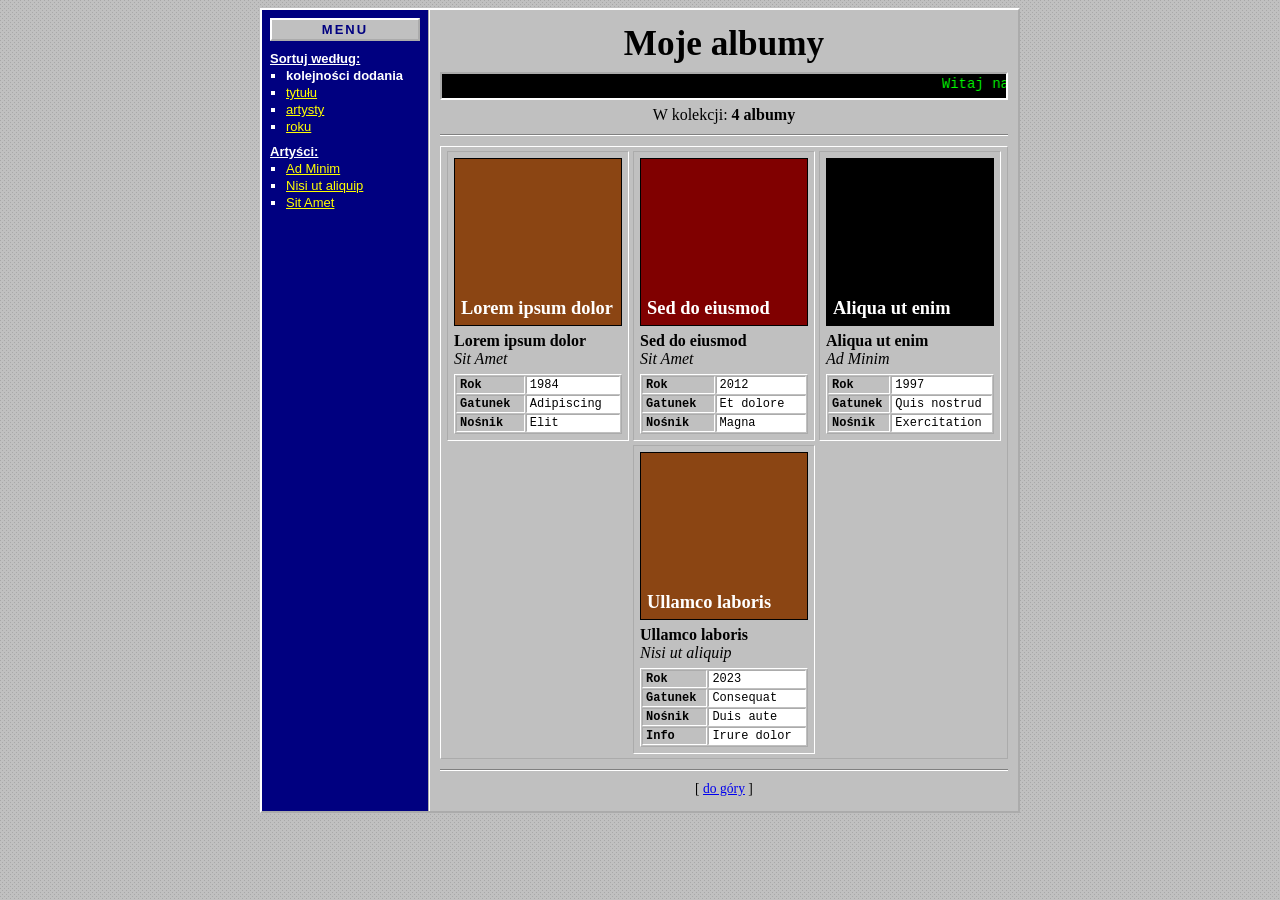
==== index.html @ 094d5a6f "Usunięcie wyświetalnia daty ostatniej aktualizacji" ====
<!DOCTYPE html>
<html lang="pl">
<head>
  <meta charset="utf-8">
  <meta name="viewport" content="width=device-width, initial-scale=1">
  <title>Moje albumy</title>
  <link rel="stylesheet" href="style.css">
</head>
<body>
  <a id="gora"></a>

  <table class="layout">
    <tr>
      <!-- Menu -->
      <td class="sidebar">
        <p class="menu-head">MENU</p>

        <p class="menu-label">Sortuj według:</p>
        <ul id="sort" class="menu"></ul>

        <p class="menu-label">Artyści:</p>
        <ul id="index" class="menu"></ul>
      </td>

      <!-- Prawa kolumna -->
      <td class="content">
        <h1>Moje albumy</h1>

        <!-- Przewijany napis -->
        <div class="ticker">
          <marquee id="marquee" scrollamount="4">
            Witaj na mojej stronie z płytami!
          </marquee>
        </div>

        <p class="center">W kolekcji: <b id="count"></b></p>

        <hr>

        <div id="albums"></div>

        <hr>

        <p class="center small">[ <a href="#gora">do góry</a> ]</p>
      </td>
    </tr>
  </table>

  <script src="albums.js"></script>
  <script src="app.js"></script>
</body>
</html>
---- style.css ----
body {
  margin: 0;
  padding: 8px;
  color: #000;
  font-family: "Times New Roman", Times, serif;
  font-size: 16px;
  -webkit-font-smoothing: none;
  background-color: #c0c0c0;
  background-image: url("data:image/svg+xml,%3Csvg xmlns='http://www.w3.org/2000/svg' width='4' height='4' shape-rendering='crispEdges'%3E%3Crect width='4' height='4' fill='%23c0c0c0'/%3E%3Crect width='1' height='1' fill='%23a8a8a8'/%3E%3Crect x='2' y='2' width='1' height='1' fill='%23a8a8a8'/%3E%3C/svg%3E");
  image-rendering: pixelated;
}

a { color: #0000ee; text-decoration: underline; }
a:visited { color: #551a8b; }
a:active { color: #ff0000; }

/* Układ na tabeli, jak w czasach ramek */
.layout {
  width: 100%;
  max-width: 760px;
  margin: 0 auto;
  border: 2px outset #fff;
  border-spacing: 0;
  background: #c0c0c0;
}

.layout > tbody > tr > td { vertical-align: top; }

/* Lewa kolumna z menu */
.sidebar {
  width: 150px;
  background: #000080;
  color: #fff;
  padding: 8px;
  border-right: 2px groove #fff;
  font-family: Arial, Helvetica, sans-serif;
  font-size: 13px;
}

.sidebar a { color: #ffff00; }
.sidebar a:visited { color: #ffcc66; }
.sidebar b { color: #fff; }

.menu-head {
  margin: 0 0 8px;
  padding: 2px 4px;
  background: #c0c0c0;
  color: #000080;
  border: 2px outset #fff;
  text-align: center;
  font-weight: bold;
  letter-spacing: 2px;
}

.menu-label {
  margin: 10px 0 2px;
  font-weight: bold;
  text-decoration: underline;
}

.menu {
  margin: 0;
  padding: 0 0 0 16px;
  list-style: square;
}

.menu li { margin: 2px 0; }

/* Prawa kolumna */
.content { padding: 8px 10px; }

h1 {
  text-align: center;
  font-size: 2.2em;
  margin: 6px 0 8px;
}

.ticker {
  background: #000;
  color: #00ff00;
  border: 2px inset #fff;
  font-family: "Courier New", Courier, monospace;
  font-size: 14px;
  padding: 2px 0;
}

.center { text-align: center; margin: 6px 0; }
.small { font-size: 0.85em; }

hr {
  border: 0;
  border-top: 1px solid #808080;
  border-bottom: 1px solid #fff;
  margin: 10px 0;
}

#albums {
  text-align: center;
  font-size: 0;
  border: 1px outset #fff;
  padding: 2px;
}

.album {
  display: inline-block;
  vertical-align: top;
  width: 168px;
  margin: 2px;
  padding: 6px;
  border: 1px inset #fff;
  text-align: left;
  font-size: 16px;
  scroll-margin-top: 10px;
  overflow-wrap: anywhere;
}

.album.wybrany {
  background: #ffff99;
}

.cover {
  width: 100%;
  aspect-ratio: 1 / 1;
  border: 1px solid #000;
  display: flex;
  align-items: flex-end;
  padding: 6px;
  box-sizing: border-box;
  overflow: hidden;
}

.cover img {
  display: block;
  width: calc(100% + 12px);
  height: calc(100% + 12px);
  margin: -6px;
  object-fit: cover;
}

.cover-title {
  color: #fff;
  font-size: 1.15em;
  font-weight: bold;
}

.title { font-size: 1em; margin: 6px 0 0; }
.artist { margin: 0; font-style: italic; }

.info {
  margin-top: 6px;
  border: 1px outset #fff;
  border-spacing: 1px;
  font-family: "Courier New", Courier, monospace;
  font-size: 12px;
  width: 100%;
}

.info td {
  border: 1px inset #fff;
  padding: 1px 3px;
  background: #fff;
}

.info td:first-child {
  background: #c0c0c0;
  font-weight: bold;
  white-space: nowrap;
}

.note { margin: 6px 0 0; font-size: 0.9em; }

/* Smartfon */
@media (max-width: 600px) {
  body { padding: 4px; }
  .layout, .layout > tbody, .layout > tbody > tr, .layout > tbody > tr > td {
    display: block;
    width: auto;
  }
  .sidebar { border-right: 0; border-bottom: 2px groove #fff; }
  .menu li { display: inline; margin-right: 6px; }
  .menu { list-style: none; padding: 0; }
  .menu li + li::before { content: "| "; color: #fff; }
  .content { padding: 6px; }
  .album {
    width: calc(50% - 4px);
    padding: 4px;
    box-sizing: border-box;
  }
  .cover-title { font-size: 0.95em; }
  .info { font-size: 11px; }
}
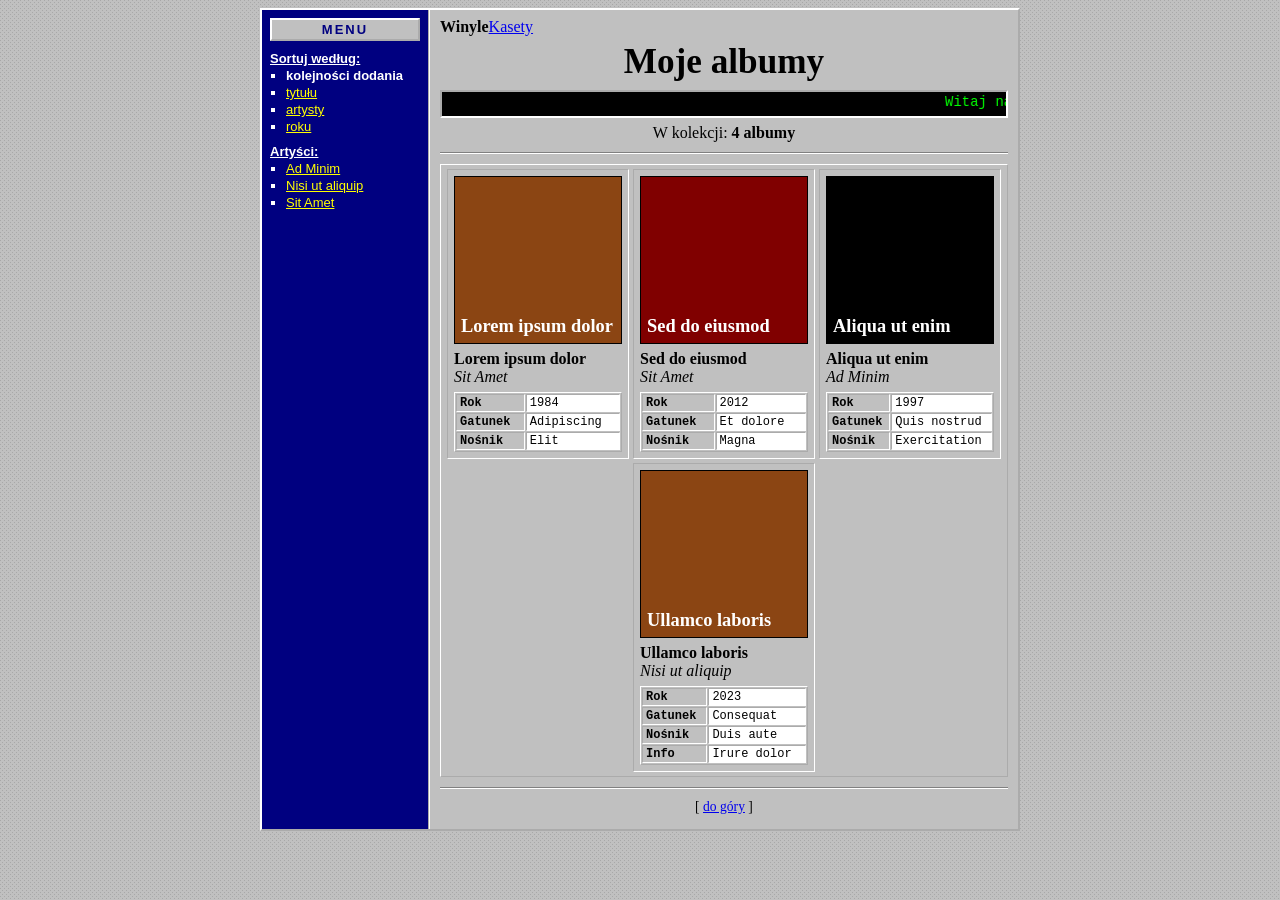
==== commit 4ca10536: "Dodany dział kasety z zakładkami albums.js zmieniony na winyle.js, nowe kasety.html, kasety.js" ====
--- a/index.html
+++ b/index.html
@@ -3,10 +3,10 @@
 <head>
   <meta charset="utf-8">
   <meta name="viewport" content="width=device-width, initial-scale=1">
-  <title>Moje albumy</title>
+  <title>Moje albumy – Winyle</title>
   <link rel="stylesheet" href="style.css">
 </head>
-<body>
+<body data-dzial="winyle">
   <a id="gora"></a>
 
   <table class="layout">
@@ -24,6 +24,9 @@
 
       <!-- Prawa kolumna -->
       <td class="content">
+        <!-- Zakładki działów (wypełnia app.js) -->
+        <div id="tabs" class="tabs"></div>
+
         <h1>Moje albumy</h1>
 
         <!-- Przewijany napis -->
@@ -46,7 +49,7 @@
     </tr>
   </table>
 
-  <script src="albums.js"></script>
+  <script src="winyle.js"></script>
   <script src="app.js"></script>
 </body>
 </html>
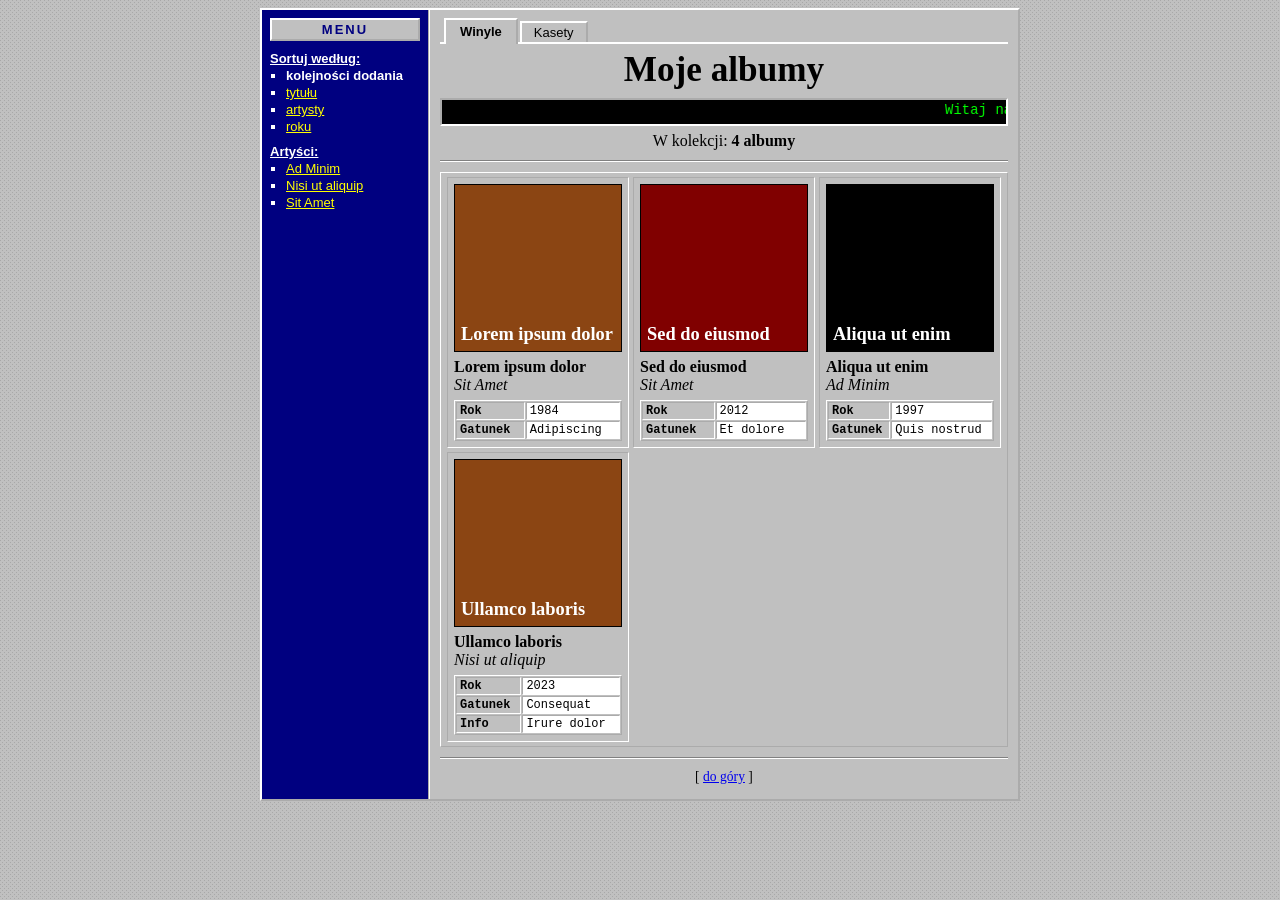
==== commit 9e81bc7a: "Porządzki w kodzie i readme" ====
--- a/index.html
+++ b/index.html
@@ -51,5 +51,6 @@
 
   <script src="winyle.js"></script>
   <script src="app.js"></script>
+  <script src="widget.js"></script>
 </body>
 </html>
--- a/style.css
+++ b/style.css
@@ -69,6 +69,39 @@
 /* Prawa kolumna */
 .content { padding: 8px 10px; }
 
+/* Zakładki działów w stylu Windows 95 */
+.tabs {
+  display: flex;
+  align-items: flex-end;
+  padding-left: 4px;
+  border-bottom: 2px solid #fff;
+  margin-bottom: 4px;
+}
+
+.tab {
+  margin-right: 2px;
+  padding: 2px 12px;
+  background: #c0c0c0;
+  color: #000;
+  border: 2px outset #fff;
+  border-bottom: 0;
+  font-family: Arial, Helvetica, sans-serif;
+  font-size: 13px;
+  font-weight: normal;
+  text-decoration: none;
+}
+
+a.tab:visited { color: #000; }
+a.tab:hover { text-decoration: underline; }
+
+/* Aktywna zakładka jest wyższa i zasłania linię pod spodem */
+b.tab {
+  position: relative;
+  margin-bottom: -2px;
+  padding: 4px 14px 5px;
+  font-weight: bold;
+}
+
 h1 {
   text-align: center;
   font-size: 2.2em;
@@ -94,22 +127,21 @@
   margin: 10px 0;
 }
 
+/* Siatka: pełne rzędy wyśrodkowane, niepełny ostatni rząd od lewej */
 #albums {
-  text-align: center;
-  font-size: 0;
+  display: grid;
+  grid-template-columns: repeat(auto-fill, 186px);
+  justify-content: center;
+  align-items: start;
   border: 1px outset #fff;
   padding: 2px;
 }
 
 .album {
-  display: inline-block;
-  vertical-align: top;
   width: 168px;
   margin: 2px;
   padding: 6px;
   border: 1px inset #fff;
-  text-align: left;
-  font-size: 16px;
   scroll-margin-top: 10px;
   overflow-wrap: anywhere;
 }
@@ -136,6 +168,10 @@
   margin: -6px;
   object-fit: cover;
 }
+
+/* Okładki kaset: pionowy prostokąt, zdjęcie mieści się w całości */
+body[data-dzial="kasety"] .cover { aspect-ratio: 2 / 3; }
+body[data-dzial="kasety"] .cover img { object-fit: contain; background: #000; }
 
 .cover-title {
   color: #fff;
@@ -181,11 +217,37 @@
   .menu { list-style: none; padding: 0; }
   .menu li + li::before { content: "| "; color: #fff; }
   .content { padding: 6px; }
+  #albums { grid-template-columns: repeat(2, 1fr); }
   .album {
-    width: calc(50% - 4px);
+    width: auto;
     padding: 4px;
     box-sizing: border-box;
   }
   .cover-title { font-size: 0.95em; }
   .info { font-size: 11px; }
 }
+
+/* Cebula w prawym dolnym rogu (widget.js) */
+.menu-head { cursor: pointer; }
+
+.cebula[hidden] { display: none; }
+
+.cebula {
+  position: fixed;
+  right: 12px;
+  bottom: 12px;
+  padding: 0;
+  border: 0;
+  background: none;
+  cursor: pointer;
+}
+
+.cebula img {
+  display: block;
+  width: 72px;
+  image-rendering: pixelated;
+}
+
+@media (max-width: 600px) {
+  .cebula img { width: 54px; }
+}
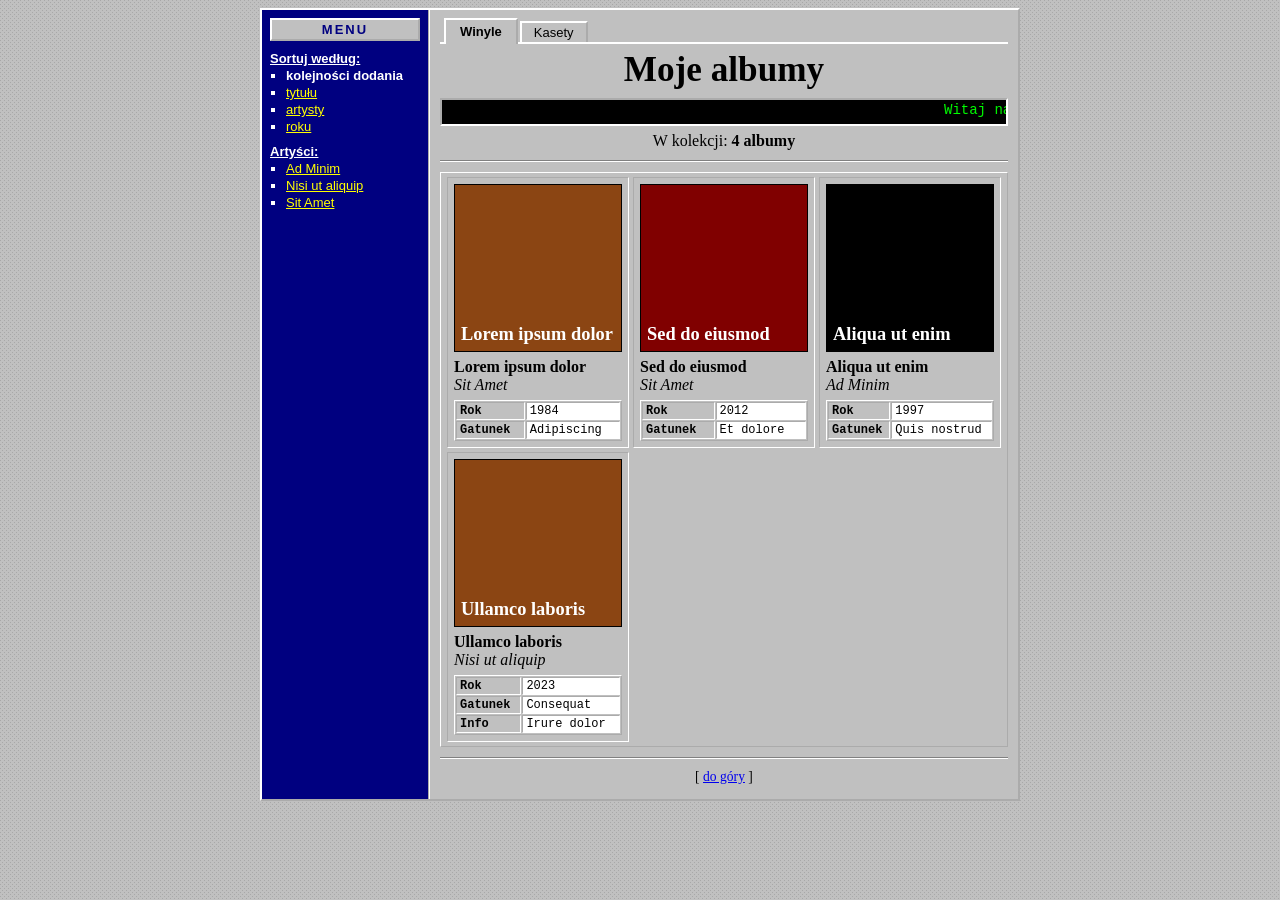
==== commit 88a56377: "Reorganizacja plików" ====
--- a/index.html
+++ b/index.html
@@ -4,7 +4,7 @@
   <meta charset="utf-8">
   <meta name="viewport" content="width=device-width, initial-scale=1">
   <title>Moje albumy – Winyle</title>
-  <link rel="stylesheet" href="style.css">
+  <link rel="stylesheet" href="css/style.css">
 </head>
 <body data-dzial="winyle">
   <a id="gora"></a>
@@ -49,8 +49,8 @@
     </tr>
   </table>
 
-  <script src="winyle.js"></script>
-  <script src="app.js"></script>
-  <script src="widget.js"></script>
+  <script src="data/winyle.js"></script>
+  <script src="js/app.js"></script>
+  <script src="js/widget.js"></script>
 </body>
 </html>
--- a/css/style.css
+++ b/css/style.css
@@ -0,0 +1,253 @@
+body {
+  margin: 0;
+  padding: 8px;
+  color: #000;
+  font-family: "Times New Roman", Times, serif;
+  font-size: 16px;
+  -webkit-font-smoothing: none;
+  background-color: #c0c0c0;
+  background-image: url("data:image/svg+xml,%3Csvg xmlns='http://www.w3.org/2000/svg' width='4' height='4' shape-rendering='crispEdges'%3E%3Crect width='4' height='4' fill='%23c0c0c0'/%3E%3Crect width='1' height='1' fill='%23a8a8a8'/%3E%3Crect x='2' y='2' width='1' height='1' fill='%23a8a8a8'/%3E%3C/svg%3E");
+  image-rendering: pixelated;
+}
+
+a { color: #0000ee; text-decoration: underline; }
+a:visited { color: #551a8b; }
+a:active { color: #ff0000; }
+
+/* Układ na tabeli, jak w czasach ramek */
+.layout {
+  width: 100%;
+  max-width: 760px;
+  margin: 0 auto;
+  border: 2px outset #fff;
+  border-spacing: 0;
+  background: #c0c0c0;
+}
+
+.layout > tbody > tr > td { vertical-align: top; }
+
+/* Lewa kolumna z menu */
+.sidebar {
+  width: 150px;
+  background: #000080;
+  color: #fff;
+  padding: 8px;
+  border-right: 2px groove #fff;
+  font-family: Arial, Helvetica, sans-serif;
+  font-size: 13px;
+}
+
+.sidebar a { color: #ffff00; }
+.sidebar a:visited { color: #ffcc66; }
+.sidebar b { color: #fff; }
+
+.menu-head {
+  margin: 0 0 8px;
+  padding: 2px 4px;
+  background: #c0c0c0;
+  color: #000080;
+  border: 2px outset #fff;
+  text-align: center;
+  font-weight: bold;
+  letter-spacing: 2px;
+}
+
+.menu-label {
+  margin: 10px 0 2px;
+  font-weight: bold;
+  text-decoration: underline;
+}
+
+.menu {
+  margin: 0;
+  padding: 0 0 0 16px;
+  list-style: square;
+}
+
+.menu li { margin: 2px 0; }
+
+/* Prawa kolumna */
+.content { padding: 8px 10px; }
+
+/* Zakładki działów w stylu Windows 95 */
+.tabs {
+  display: flex;
+  align-items: flex-end;
+  padding-left: 4px;
+  border-bottom: 2px solid #fff;
+  margin-bottom: 4px;
+}
+
+.tab {
+  margin-right: 2px;
+  padding: 2px 12px;
+  background: #c0c0c0;
+  color: #000;
+  border: 2px outset #fff;
+  border-bottom: 0;
+  font-family: Arial, Helvetica, sans-serif;
+  font-size: 13px;
+  font-weight: normal;
+  text-decoration: none;
+}
+
+a.tab:visited { color: #000; }
+a.tab:hover { text-decoration: underline; }
+
+/* Aktywna zakładka jest wyższa i zasłania linię pod spodem */
+b.tab {
+  position: relative;
+  margin-bottom: -2px;
+  padding: 4px 14px 5px;
+  font-weight: bold;
+}
+
+h1 {
+  text-align: center;
+  font-size: 2.2em;
+  margin: 6px 0 8px;
+}
+
+.ticker {
+  background: #000;
+  color: #00ff00;
+  border: 2px inset #fff;
+  font-family: "Courier New", Courier, monospace;
+  font-size: 14px;
+  padding: 2px 0;
+}
+
+.center { text-align: center; margin: 6px 0; }
+.small { font-size: 0.85em; }
+
+hr {
+  border: 0;
+  border-top: 1px solid #808080;
+  border-bottom: 1px solid #fff;
+  margin: 10px 0;
+}
+
+/* Siatka: pełne rzędy wyśrodkowane, niepełny ostatni rząd od lewej */
+#albums {
+  display: grid;
+  grid-template-columns: repeat(auto-fill, 186px);
+  justify-content: center;
+  align-items: start;
+  border: 1px outset #fff;
+  padding: 2px;
+}
+
+.album {
+  width: 168px;
+  margin: 2px;
+  padding: 6px;
+  border: 1px inset #fff;
+  scroll-margin-top: 10px;
+  overflow-wrap: anywhere;
+}
+
+.album.wybrany {
+  background: #ffff99;
+}
+
+.cover {
+  width: 100%;
+  aspect-ratio: 1 / 1;
+  border: 1px solid #000;
+  display: flex;
+  align-items: flex-end;
+  padding: 6px;
+  box-sizing: border-box;
+  overflow: hidden;
+}
+
+.cover img {
+  display: block;
+  width: calc(100% + 12px);
+  height: calc(100% + 12px);
+  margin: -6px;
+  object-fit: cover;
+}
+
+/* Okładki kaset: pionowy prostokąt, zdjęcie mieści się w całości */
+body[data-dzial="kasety"] .cover { aspect-ratio: 2 / 3; }
+body[data-dzial="kasety"] .cover img { object-fit: contain; background: #000; }
+
+.cover-title {
+  color: #fff;
+  font-size: 1.15em;
+  font-weight: bold;
+}
+
+.title { font-size: 1em; margin: 6px 0 0; }
+.artist { margin: 0; font-style: italic; }
+
+.info {
+  margin-top: 6px;
+  border: 1px outset #fff;
+  border-spacing: 1px;
+  font-family: "Courier New", Courier, monospace;
+  font-size: 12px;
+  width: 100%;
+}
+
+.info td {
+  border: 1px inset #fff;
+  padding: 1px 3px;
+  background: #fff;
+}
+
+.info td:first-child {
+  background: #c0c0c0;
+  font-weight: bold;
+  white-space: nowrap;
+}
+
+.note { margin: 6px 0 0; font-size: 0.9em; }
+
+/* Smartfon */
+@media (max-width: 600px) {
+  body { padding: 4px; }
+  .layout, .layout > tbody, .layout > tbody > tr, .layout > tbody > tr > td {
+    display: block;
+    width: auto;
+  }
+  .sidebar { border-right: 0; border-bottom: 2px groove #fff; }
+  .menu li { display: inline; margin-right: 6px; }
+  .menu { list-style: none; padding: 0; }
+  .menu li + li::before { content: "| "; color: #fff; }
+  .content { padding: 6px; }
+  #albums { grid-template-columns: repeat(2, 1fr); }
+  .album {
+    width: auto;
+    padding: 4px;
+    box-sizing: border-box;
+  }
+  .cover-title { font-size: 0.95em; }
+  .info { font-size: 11px; }
+}
+
+/* Cebula w prawym dolnym rogu (widget.js) */
+.menu-head { cursor: pointer; }
+
+.cebula[hidden] { display: none; }
+
+.cebula {
+  position: fixed;
+  right: 12px;
+  bottom: 12px;
+  padding: 0;
+  border: 0;
+  background: none;
+  cursor: pointer;
+}
+
+.cebula img {
+  display: block;
+  width: 72px;
+  image-rendering: pixelated;
+}
+
+@media (max-width: 600px) {
+  .cebula img { width: 54px; }
+}
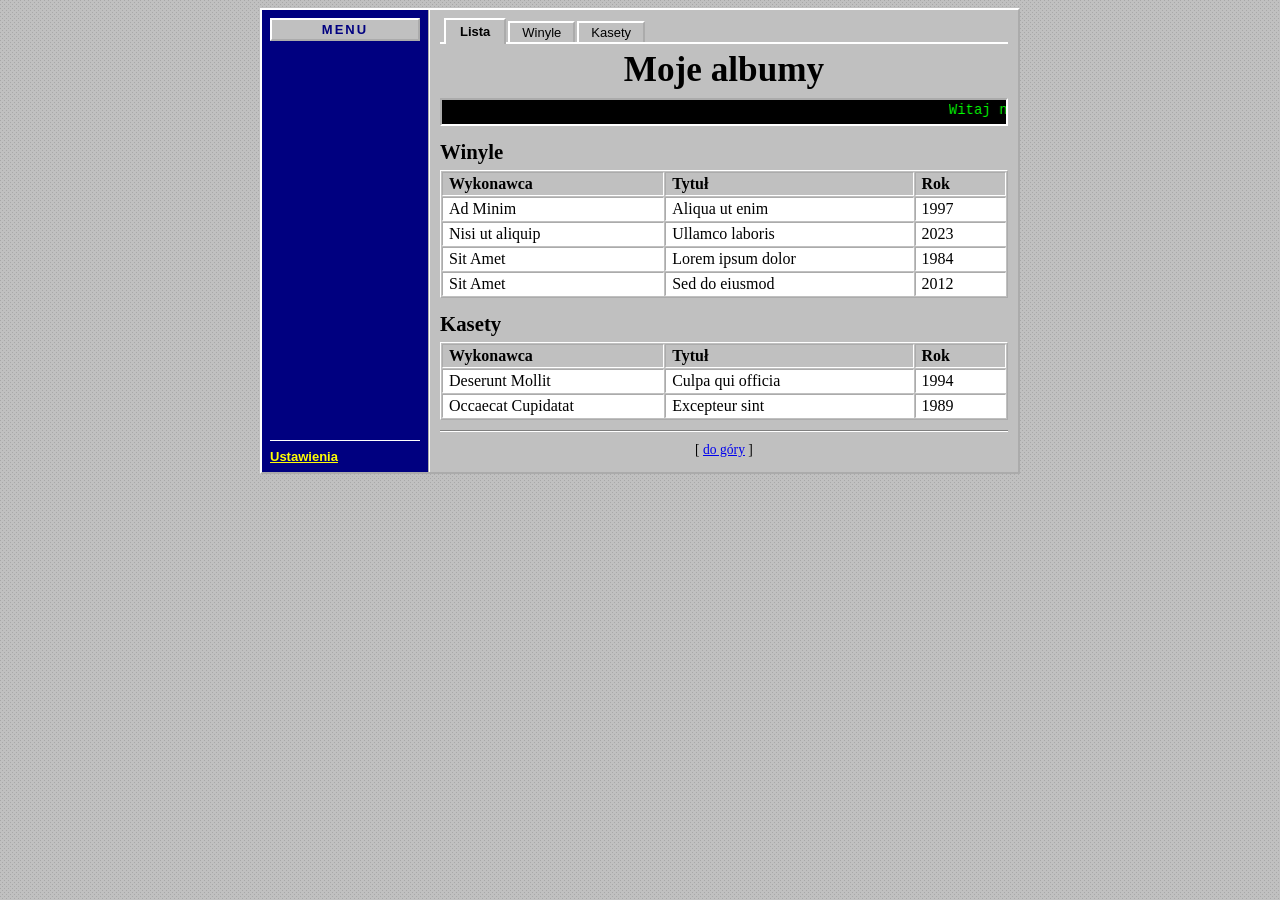
==== commit 18e6fc9f: "Lista, pages i ustawienia" ====
--- a/index.html
+++ b/index.html
@@ -3,10 +3,10 @@
 <head>
   <meta charset="utf-8">
   <meta name="viewport" content="width=device-width, initial-scale=1">
-  <title>Moje albumy – Winyle</title>
+  <title>Moje albumy – Lista</title>
   <link rel="stylesheet" href="css/style.css">
 </head>
-<body data-dzial="winyle">
+<body data-dzial="lista">
   <a id="gora"></a>
 
   <table class="layout">
@@ -15,32 +15,25 @@
       <td class="sidebar">
         <p class="menu-head">MENU</p>
 
-        <p class="menu-label">Sortuj według:</p>
-        <ul id="sort" class="menu"></ul>
-
-        <p class="menu-label">Artyści:</p>
-        <ul id="index" class="menu"></ul>
+        <p class="menu-bottom"><a href="pages/ustawienia.html">Ustawienia</a></p>
       </td>
 
       <!-- Prawa kolumna -->
       <td class="content">
-        <!-- Zakładki działów (wypełnia app.js) -->
+        <!-- Zakładki (wypełnia common.js) -->
         <div id="tabs" class="tabs"></div>
 
         <h1>Moje albumy</h1>
 
-        <!-- Przewijany napis -->
+        <!-- Przewijany napis; liczby albumów dopisuje lista.js -->
         <div class="ticker">
           <marquee id="marquee" scrollamount="4">
-            Witaj na mojej stronie z płytami!
+            Witaj na mojej stronie z płytami! <span id="liczniki"></span>
           </marquee>
         </div>
 
-        <p class="center">W kolekcji: <b id="count"></b></p>
-
-        <hr>
-
-        <div id="albums"></div>
+        <!-- Sekcje z tabelami (wypełnia lista.js) -->
+        <div id="lista"></div>
 
         <hr>
 
@@ -50,7 +43,9 @@
   </table>
 
   <script src="data/winyle.js"></script>
-  <script src="js/app.js"></script>
+  <script src="data/kasety.js"></script>
+  <script src="js/common.js"></script>
+  <script src="js/lista.js"></script>
   <script src="js/widget.js"></script>
 </body>
 </html>
--- a/css/style.css
+++ b/css/style.css
@@ -28,10 +28,11 @@
 
 /* Lewa kolumna z menu */
 .sidebar {
+  position: relative;
   width: 150px;
   background: #000080;
   color: #fff;
-  padding: 8px;
+  padding: 8px 8px 44px; /* dół: miejsce na link „Ustawienia” przyklejony do dołu */
   border-right: 2px groove #fff;
   font-family: Arial, Helvetica, sans-serif;
   font-size: 13px;
@@ -205,6 +206,89 @@
 
 .note { margin: 6px 0 0; font-size: 0.9em; }
 
+/* Link do ustawień przyklejony do dołu menu */
+.menu-bottom {
+  position: absolute;
+  left: 8px;
+  right: 8px;
+  bottom: 8px;
+  margin: 0;
+  padding-top: 8px;
+  border-top: 1px solid #fff;
+  font-weight: bold;
+}
+
+/* Komunikat w miejscu wyłączonego działu */
+.wylaczony {
+  margin: 16px 0;
+  padding: 8px;
+  border: 1px inset #fff;
+  background: #fff;
+}
+
+/* Strona ustawień: formularz jak w Windows 95, ten sam font co menu */
+.ustawienia,
+.ustawienia-info {
+  font-family: Arial, Helvetica, sans-serif;
+  font-size: 13px;
+}
+
+.ustawienia fieldset {
+  border: 2px groove #fff;
+  padding: 8px 12px;
+}
+
+.ustawienia legend { font-weight: bold; }
+
+.ustawienia label {
+  display: block;
+  margin: 4px 0;
+  cursor: pointer;
+}
+
+.ustawienia button {
+  padding: 3px 16px;
+  background: #c0c0c0;
+  color: #000;
+  border: 2px outset #fff;
+  font: inherit;
+  cursor: pointer;
+}
+
+.ustawienia button:active { border-style: inset; }
+
+#komunikat { margin-left: 8px; font-weight: bold; }
+
+/* Strona z listą: sekcje z tabelami */
+.sekcja h2 {
+  font-size: 1.3em;
+  margin: 14px 0 6px;
+}
+
+/* Stałe szerokości kolumn: obie tabele wyglądają tak samo */
+.lista {
+  width: 100%;
+  table-layout: fixed;
+  border: 1px outset #fff;
+  border-spacing: 1px;
+  overflow-wrap: break-word;
+}
+
+.lista th:nth-child(1) { width: 40%; }
+.lista th:nth-child(2) { width: 45%; }
+.lista th:nth-child(3) { width: 15%; }
+
+.lista th,
+.lista td {
+  border: 1px inset #fff;
+  padding: 2px 6px;
+  text-align: left;
+  vertical-align: top;
+}
+
+.lista th { background: #c0c0c0; }
+.lista td { background: #fff; }
+
 /* Smartfon */
 @media (max-width: 600px) {
   body { padding: 4px; }
@@ -212,7 +296,8 @@
     display: block;
     width: auto;
   }
-  .sidebar { border-right: 0; border-bottom: 2px groove #fff; }
+  .sidebar { border-right: 0; border-bottom: 2px groove #fff; padding-bottom: 8px; }
+  .menu-bottom { position: static; margin-top: 12px; }
   .menu li { display: inline; margin-right: 6px; }
   .menu { list-style: none; padding: 0; }
   .menu li + li::before { content: "| "; color: #fff; }
@@ -225,6 +310,8 @@
   }
   .cover-title { font-size: 0.95em; }
   .info { font-size: 11px; }
+  .lista { font-size: 14px; }
+  .lista th, .lista td { padding: 2px 4px; }
 }
 
 /* Cebula w prawym dolnym rogu (widget.js) */
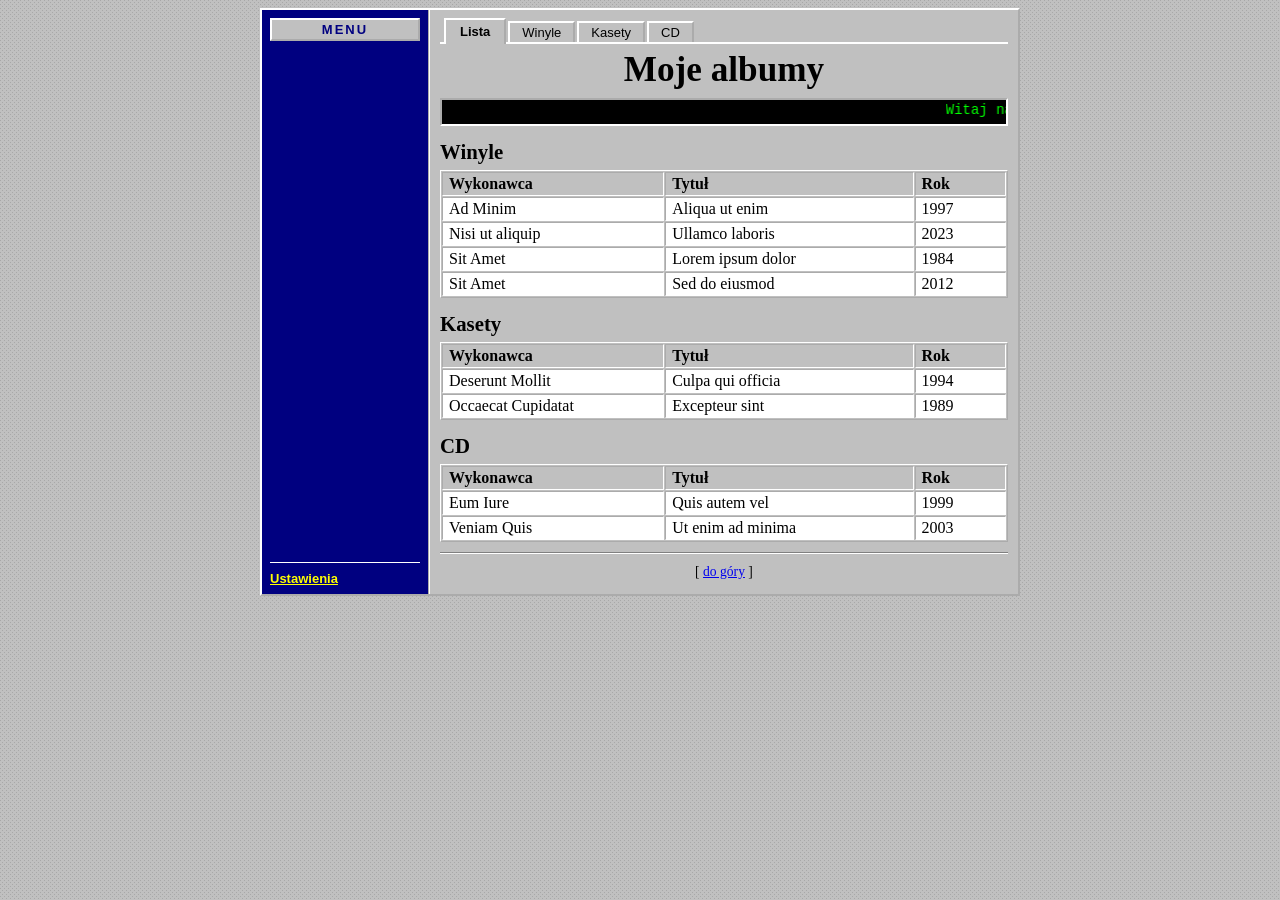
==== commit e1f40893: "Zakładka CD" ====
--- a/index.html
+++ b/index.html
@@ -44,6 +44,7 @@
 
   <script src="data/winyle.js"></script>
   <script src="data/kasety.js"></script>
+  <script src="data/cd.js"></script>
   <script src="js/common.js"></script>
   <script src="js/lista.js"></script>
   <script src="js/widget.js"></script>
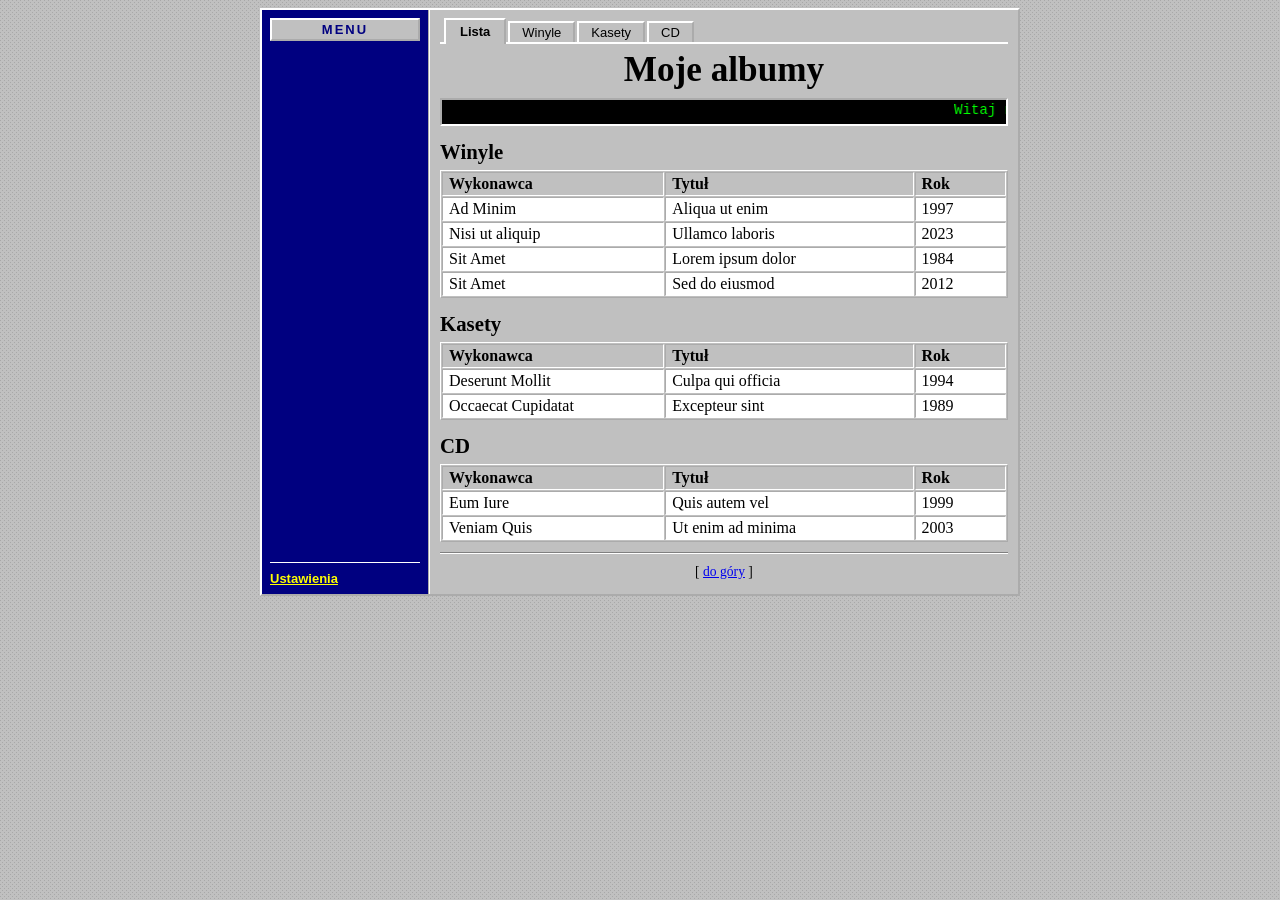
==== commit 899b5cc3: "Strona bez przeładowań" ====
--- a/index.html
+++ b/index.html
@@ -6,38 +6,73 @@
   <title>Moje albumy – Lista</title>
   <link rel="stylesheet" href="css/style.css">
 </head>
-<body data-dzial="lista">
-  <a id="gora"></a>
-
+<body>
   <table class="layout">
     <tr>
       <!-- Menu -->
       <td class="sidebar">
         <p class="menu-head">MENU</p>
 
-        <p class="menu-bottom"><a href="pages/ustawienia.html">Ustawienia</a></p>
+        <!-- Sortowanie i artyści: tylko w działach (wypełnia app.js) -->
+        <div id="menu-dzialu" hidden>
+          <p class="menu-label">Sortuj według:</p>
+          <ul id="sort" class="menu"></ul>
+
+          <p class="menu-label">Artyści:</p>
+          <ul id="index" class="menu"></ul>
+        </div>
+
+        <p id="menu-ustawienia" class="menu-bottom"></p>
       </td>
 
       <!-- Prawa kolumna -->
       <td class="content">
-        <!-- Zakładki (wypełnia common.js) -->
+        <!-- Zakładki (wypełnia app.js) -->
         <div id="tabs" class="tabs"></div>
 
-        <h1>Moje albumy</h1>
+        <h1 id="naglowek">Moje albumy</h1>
 
-        <!-- Przewijany napis; liczby albumów dopisuje lista.js -->
-        <div class="ticker">
+        <!-- Przewijany napis; na liście app.js dopisuje liczby albumów -->
+        <div id="pasek" class="ticker">
           <marquee id="marquee" scrollamount="4">
             Witaj na mojej stronie z płytami! <span id="liczniki"></span>
           </marquee>
         </div>
 
-        <!-- Sekcje z tabelami (wypełnia lista.js) -->
-        <div id="lista"></div>
+        <!-- Lista wszystkich albumów -->
+        <section id="ekran-lista" hidden>
+          <div id="lista"></div>
+        </section>
 
-        <hr>
+        <!-- Dział: Winyle, Kasety, CD -->
+        <section id="ekran-dzial" hidden>
+          <p class="center">W kolekcji: <b id="count"></b></p>
+          <hr>
+          <div id="albums"></div>
+        </section>
 
-        <p class="center small">[ <a href="#gora">do góry</a> ]</p>
+        <!-- Ustawienia -->
+        <section id="ekran-ustawienia" hidden>
+          <hr>
+          <form id="ustawienia" class="ustawienia">
+            <fieldset>
+              <legend>Pokazuj działy:</legend>
+              <div id="lista-dzialow"></div>
+            </fieldset>
+
+            <p>
+              <button type="submit">Zapisz</button>
+              <span id="komunikat" role="status"></span>
+            </p>
+          </form>
+
+          <p class="ustawienia-info">Ustawienia są zapamiętywane tylko w tej przeglądarce.</p>
+        </section>
+
+        <div id="stopka">
+          <hr>
+          <p class="center small">[ <a href="#" id="do-gory">do góry</a> ]</p>
+        </div>
       </td>
     </tr>
   </table>
@@ -46,7 +81,7 @@
   <script src="data/kasety.js"></script>
   <script src="data/cd.js"></script>
   <script src="js/common.js"></script>
-  <script src="js/lista.js"></script>
+  <script src="js/app.js"></script>
   <script src="js/widget.js"></script>
 </body>
 </html>
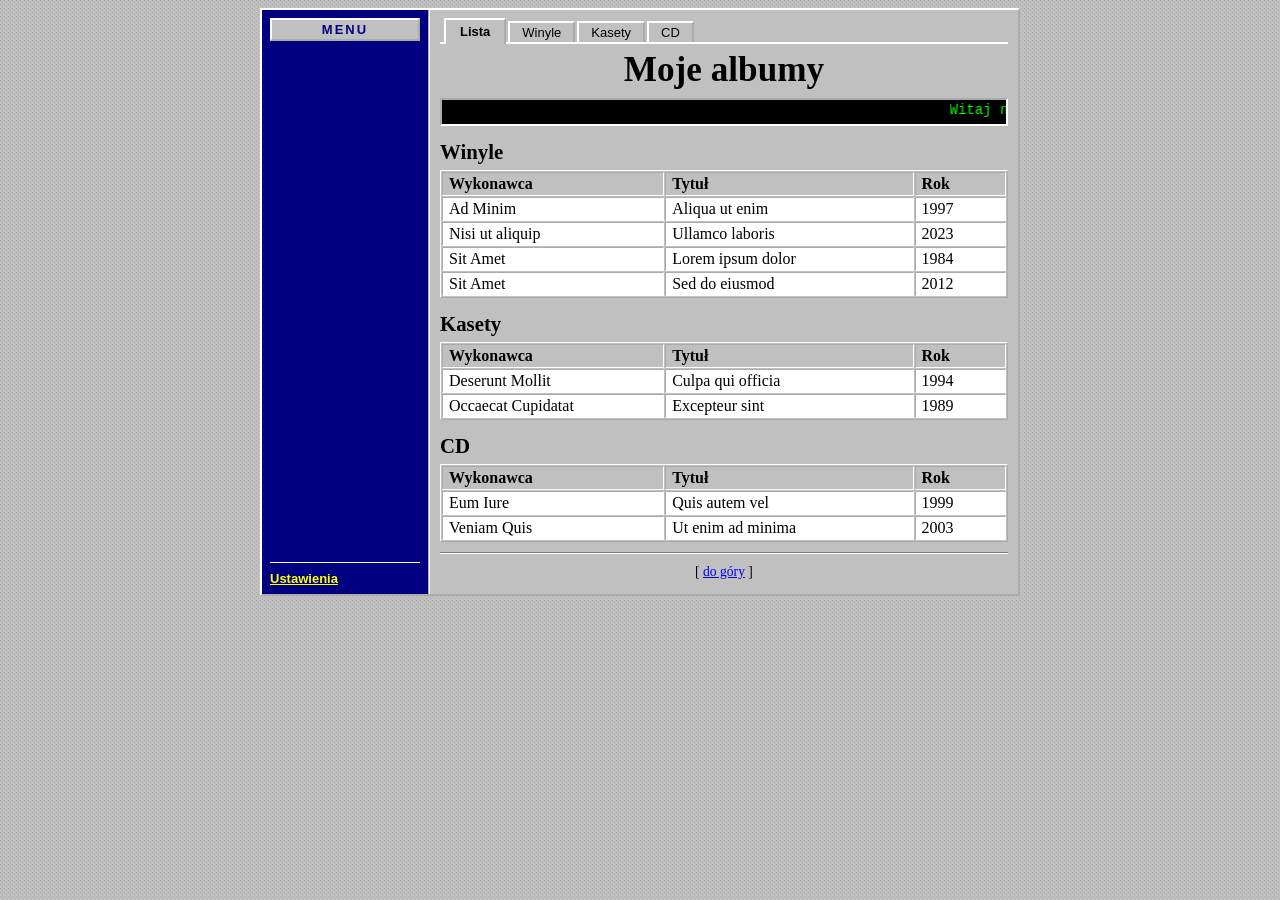
==== commit 8be36f96: "Dwa wyglądy do wyboru w ustawieniach" ====
--- a/index.html
+++ b/index.html
@@ -6,7 +6,7 @@
   <title>Moje albumy – Lista</title>
   <link rel="stylesheet" href="css/style.css">
 </head>
-<body>
+<body data-wyglad="klasyczny">
   <table class="layout">
     <tr>
       <!-- Menu -->
@@ -60,6 +60,11 @@
               <div id="lista-dzialow"></div>
             </fieldset>
 
+            <fieldset>
+              <legend>Wygląd:</legend>
+              <div id="wybor-wygladu"></div>
+            </fieldset>
+
             <p>
               <button type="submit">Zapisz</button>
               <span id="komunikat" role="status"></span>
--- a/css/style.css
+++ b/css/style.css
@@ -239,6 +239,8 @@
 }
 
 .ustawienia legend { font-weight: bold; }
+
+.ustawienia fieldset + fieldset { margin-top: 8px; }
 
 .ustawienia label {
   display: block;
